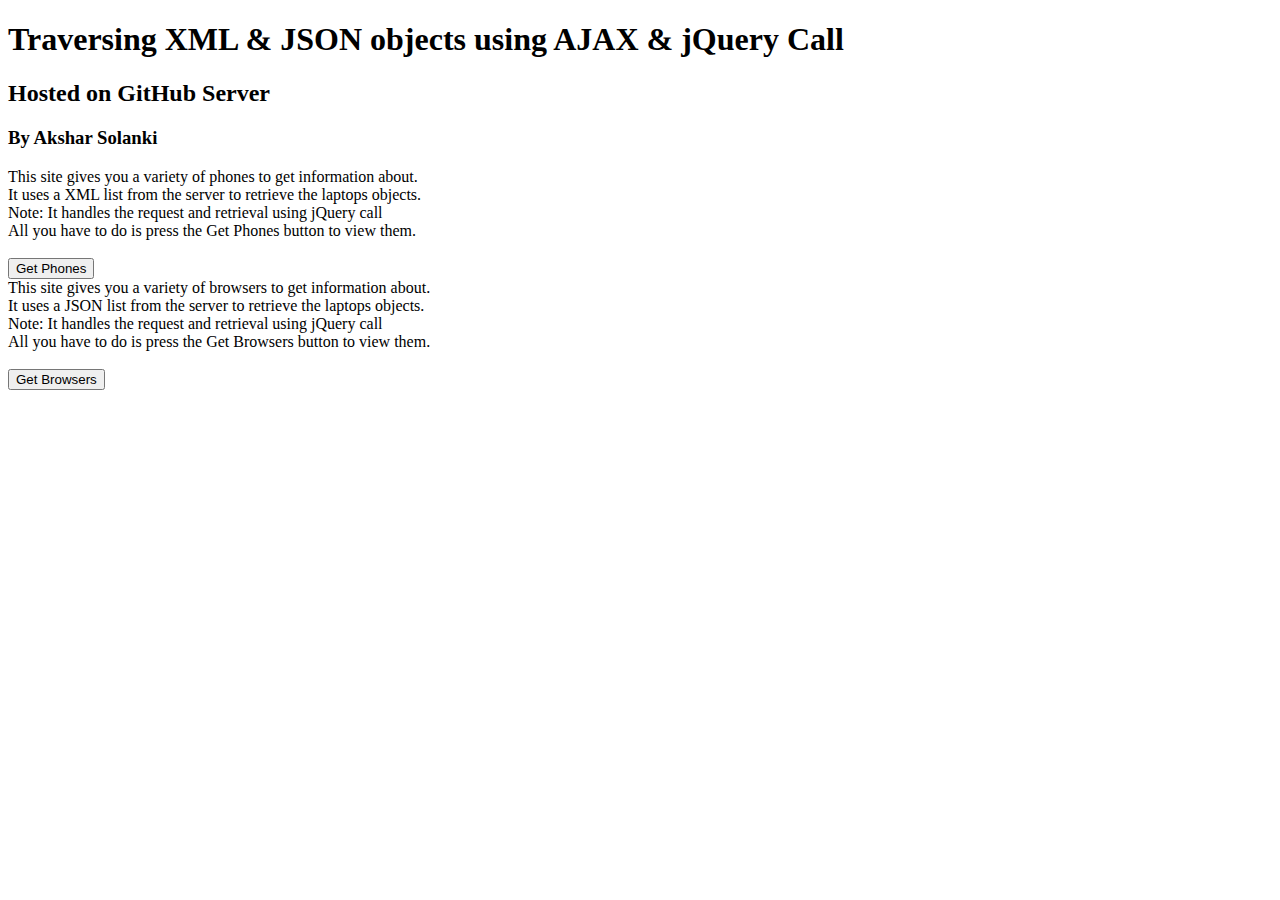
==== index.html @ 615530da "Add files via upload" ====
<!DOCTYPE html>
<html>
    <head>
        <title>LAB 10 by Akshar</title>
        <script src="https://ajax.googleapis.com/ajax/libs/jquery/3.6.0/jquery.min.js"></script>
        <link rel="stylesheet" type="text/css" href="lab10Styles.css">
    </head>
    <body>
        <header>
            <h1>Traversing XML & JSON objects using AJAX & jQuery Call</h1>
            <h2>Hosted on GitHub Server</h2>
            <h3>By Akshar Solanki</h3>
        </header>
        <main>
            <div id="container">
                <div id="phones">
                    <article>
                        This site gives you a variety of phones to get information about.<br>
                        It uses a XML list from the server to retrieve the laptops objects.<br>
                        Note: It handles the request and retrieval using jQuery call<br>
                        All you have to do is press the Get Phones button to view them.<br>
                    </article><br>
                    <button id="btnPhones" onclick="">Get Phones</button>
                   <table id="phonesTable"></table>
                </div>
                <div id="browsers">
                    <article>
                        This site gives you a variety of browsers to get information about.<br>
                        It uses a JSON list from the server to retrieve the laptops objects.<br>
                        Note: It handles the request and retrieval using jQuery call<br>
                        All you have to do is press the Get Browsers button to view them.<br>
                    </article><br>
                    <button id="btnBrowsers" onclick="">Get Browsers</button>
                    <table id="phonesTable"></table>
                    <div id="test"></div>
                </div>
            </div>
        </main>
        <footer>

        </footer>
        <script type="text/javascript">
        function GetBrowsers() {
                $.ajax({
                    url: 'browsers.json',
                    type: 'GET',
                    datatype: 'json',
                    success: function(data) {
                        var jsonFile = JSON.parse(data);
                        DisplayData(json);
                    },
                    error: function(jqXHR, textStatus, errorThrown) {
                        alert(textStatus);
                    }
                });
            }
        function DisplayData(json) {
            document.getElementById('test').innerHTML = json.browsers[0].name;
        }
        </script>
    </body>
</html>
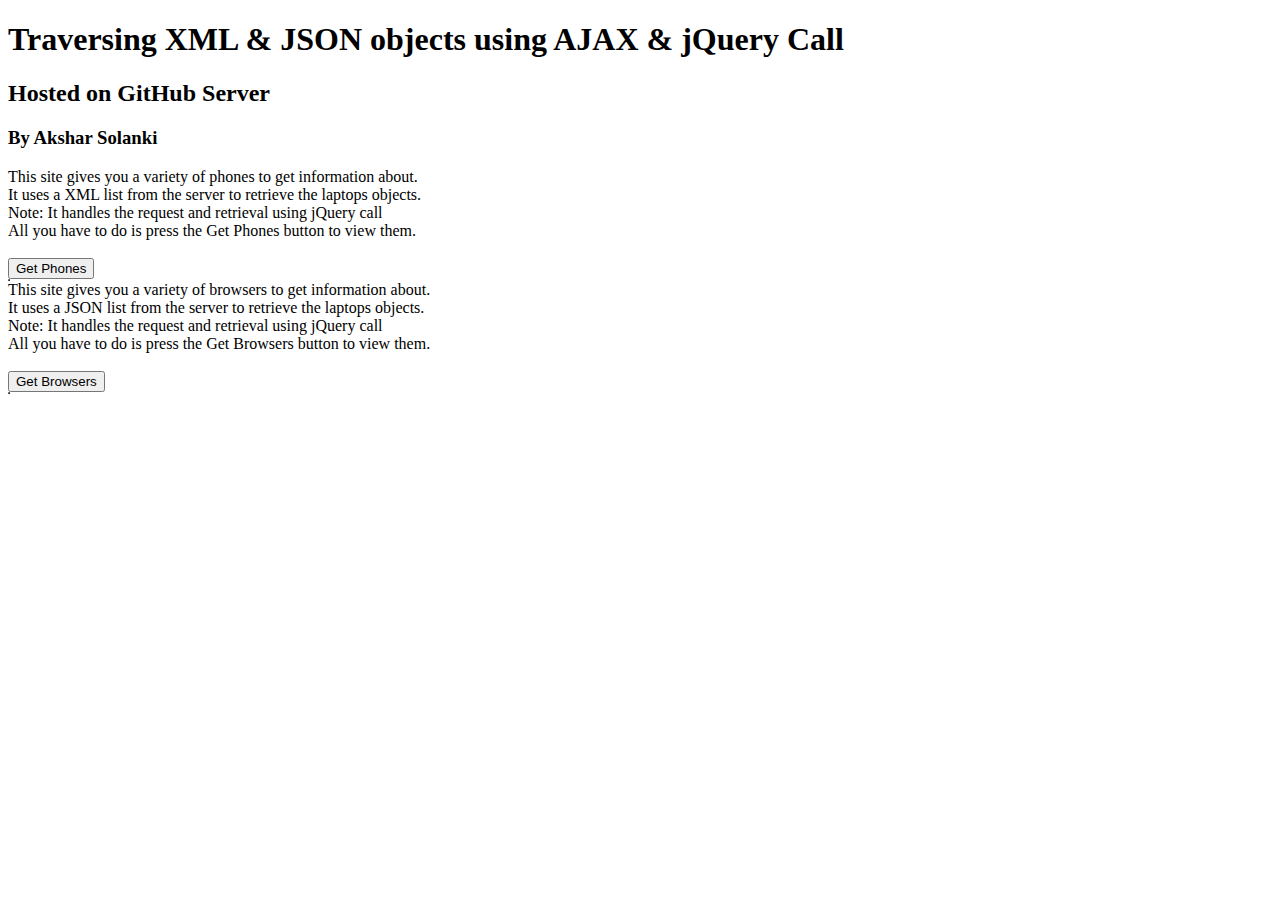
==== commit 9a1782a2: "Update index.html" ====
--- a/index.html
+++ b/index.html
@@ -20,8 +20,8 @@
                         Note: It handles the request and retrieval using jQuery call<br>
                         All you have to do is press the Get Phones button to view them.<br>
                     </article><br>
-                    <button id="btnPhones" onclick="">Get Phones</button>
-                   <table id="phonesTable"></table>
+                    <button id="btnPhones" onclick="GetPhones()">Get Phones</button><br />
+                   <table id="phonesTable" border="1px solid blue"></table>
                 </div>
                 <div id="browsers">
                     <article>
@@ -30,9 +30,8 @@
                         Note: It handles the request and retrieval using jQuery call<br>
                         All you have to do is press the Get Browsers button to view them.<br>
                     </article><br>
-                    <button id="btnBrowsers" onclick="">Get Browsers</button>
-                    <table id="phonesTable"></table>
-                    <div id="test"></div>
+                    <button id="btnBrowsers" onclick="GetBrowsers()">Get Browsers</button><br>
+                    <table id="browsersTable" border="1px solid blue"></table>
                 </div>
             </div>
         </main>
@@ -40,23 +39,76 @@
 
         </footer>
         <script type="text/javascript">
+        //FUNCTION TO GET JSON OBJECTS
         function GetBrowsers() {
                 $.ajax({
                     url: 'browsers.json',
                     type: 'GET',
                     datatype: 'json',
                     success: function(data) {
-                        var jsonFile = JSON.parse(data);
-                        DisplayData(json);
+                        //var jsonFile = data.json();
+                        DisplayData(data);
                     },
                     error: function(jqXHR, textStatus, errorThrown) {
                         alert(textStatus);
                     }
                 });
             }
-        function DisplayData(json) {
-            document.getElementById('test').innerHTML = json.browsers[0].name;
+        function DisplayData(jsonFile) {
+            var output = "";
+            output += "<tr>";
+                output += "<th>ID</th>";
+                output += "<th>Name</th>";
+                output += "<th>Parent</th>";
+                output += "<th>Revenue</th>";
+                output += "<th>Scale</th>";
+                output += "<th>Market Share</th>";
+            output += "</tr>";
+            $(jsonFile.browsers).each(function(index) {
+                output += "<tr>";
+                    output += "<td>" + jsonFile.browsers[index].id + "</td>";
+                    output += "<td>" + jsonFile.browsers[index].name + "</td>";
+                    output += "<td>" + jsonFile.browsers[index].parent + "</td>";
+                    output += "<td>" + jsonFile.browsers[index].revenue + "</td>";
+                    output += "<td>" + jsonFile.browsers[index].scale + "</td>";
+                    output += "<td>" + jsonFile.browsers[index].marketShare + "</td>";
+                output += "</tr>";
+            })
+            document.getElementById('browsersTable').innerHTML += output;
+        }
+        
+        //FUNCTION TO GET XML OBJECTS
+        function GetPhones() {
+            $.ajax({
+                url : 'phones.xml',
+                type: 'GET',
+                datatype: 'xml',
+                success: function(data, status, request) {
+                    DisplayPhones(request.responseXML);
+                },
+                error: function(jqXHR, textStatus, errorThrown) {
+                    alert(textStatus);
+                }
+            });
+        }
+        function DisplayPhones(xmlFile) {
+            var output = "";
+            output += "<tr>";
+                output += "<th>ID</th>";
+                output += "<th>Brand</th>";
+                output += "<th>Model</th>";
+                output += "<th>OS</th>";
+                output += "<th>Price</th>"
+            output += "</tr>";
+            $(xmlFile).find("phones phone").each(function(index) {
+                output += "<td>" + $(xmlFile).find("phone id").get(index).text() + "</td>";
+                output += "<td>" + $(xmlFile).find("phone brand").get(index).text() + "</td>";
+                output += "<td>" + $(xmlFile).find("phone model").get(index).text() + "</td>";
+                output += "<td>" + $(xmlFile).find("phone os").get(index).text() + "</td>";
+                output += "<td>" + $(xmlFile).find("phone price").get(index).text() + "</td>";
+            })
+            document.getElementById('phonesTable').innerHTML = output;
         }
         </script>
     </body>
-</html>+</html>
